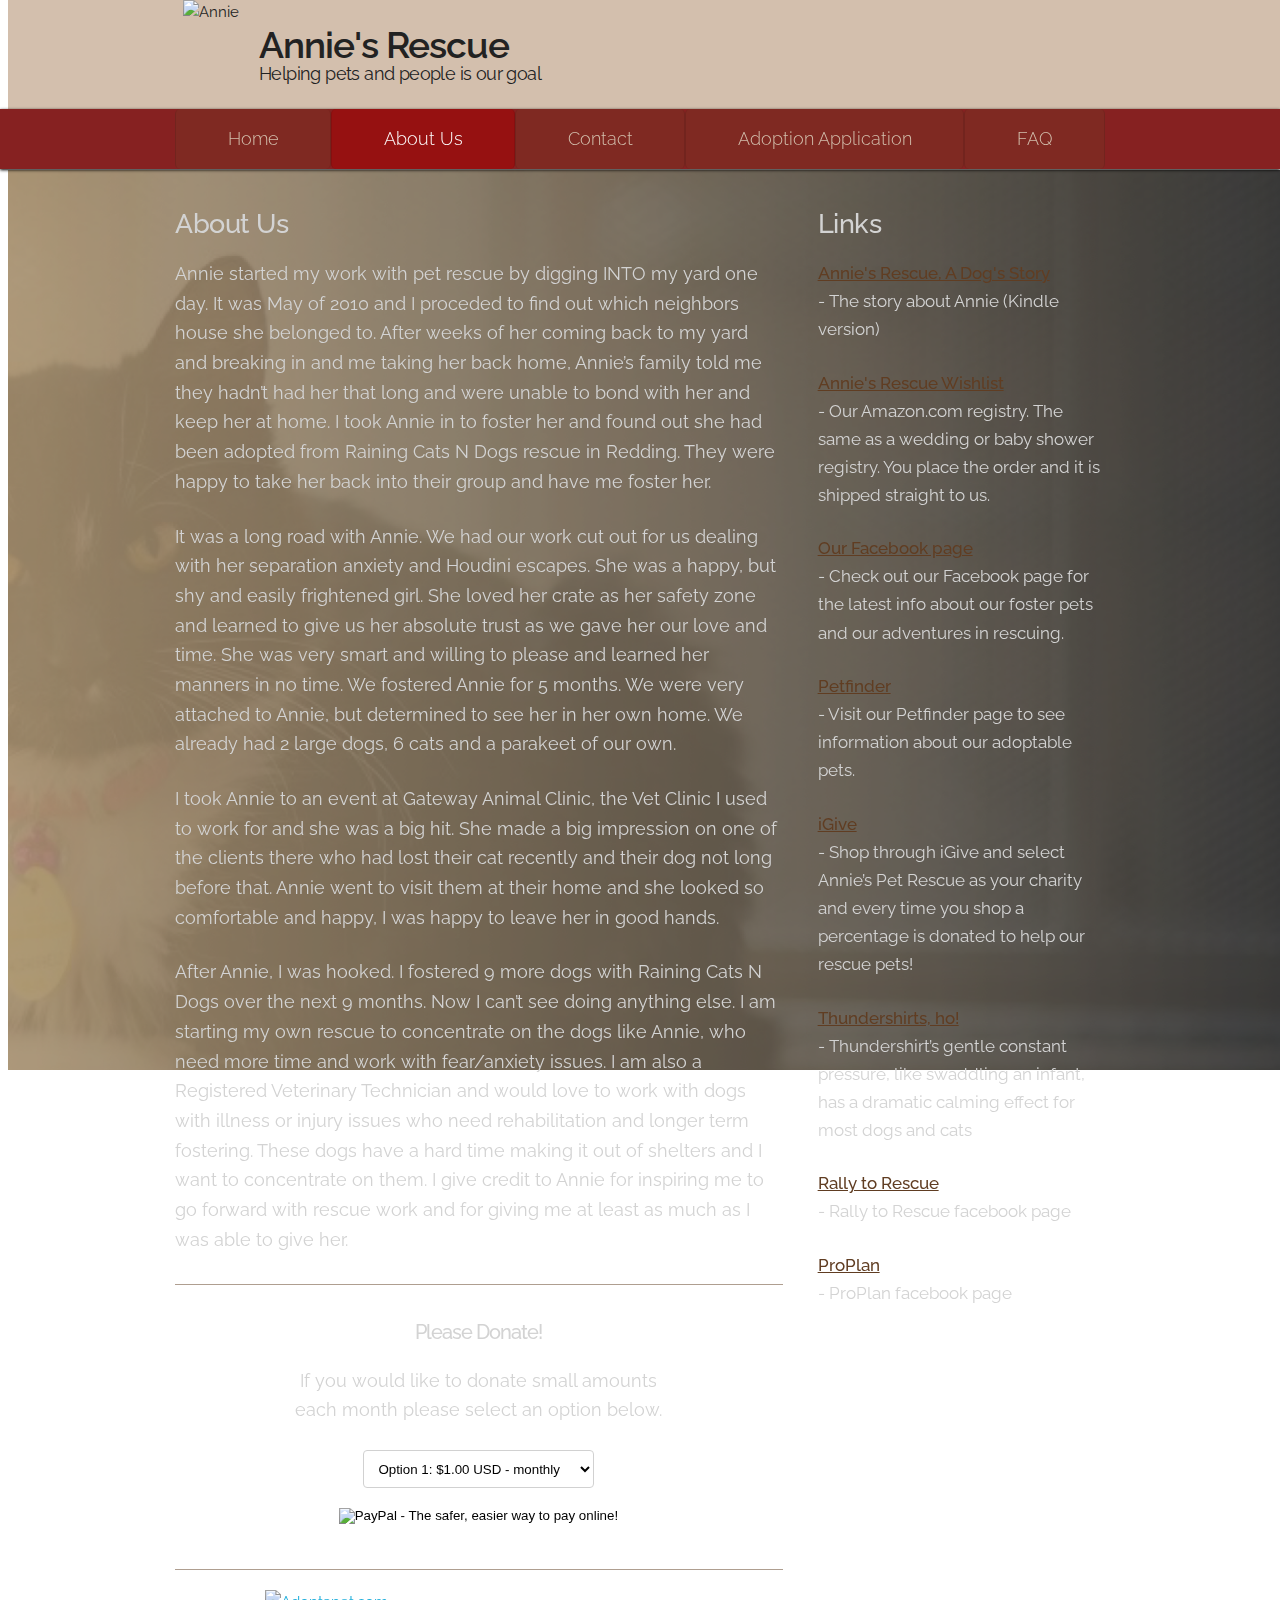
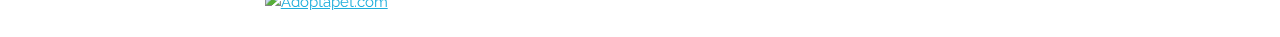
==== about-us.html @ 0740a26b "added content to pages" ====
<!DOCTYPE html>
<html>
    <head>
      <meta charset="utf-8">
      <meta name="viewport" content="width=device-width, initial-scale=1">
      <title>Annie's Rescue | Helping Pets and People is our Goal</title>
      <link rel="stylesheet" href="./css/normalize.css">
      <link rel="stylesheet" href="//fonts.googleapis.com/css?family=Raleway:400,300,500,600" type="text/css">
      <link rel="stylesheet" href="./css/flexbox-skeleton.css">
      <link rel="stylesheet" href="./css/flexbox-grid.css">
      <link rel="stylesheet" href="./css/flexbox-styles.css">
    </head>
  <body>
      <header class="about-us-bg">
        <div class="container"><a href="/index-flexbox.html" class="header"><img src="/img/annie-transp.png" alt="Annie">
            <h1>Annie's Rescue</h1>
            <h5>Helping pets and people is our goal</h5></a></div>
      </header>
      <header>
        <nav>
          <div class="container">
            <ul>
              <li><a id="home" href="/index-flexbox.html">Home</a></li>
              <li><a id="about" href="about-us.html" class="focus">About<span class="resp320"> Us</span></a></li>
              <li><a id="contact" href="contact.html">Contact</a></li>
              <li><a id="adopt" href="adopt.html">Adopt<span class="resp568">ion Application</span></a></li>
              <li><a id="faq" href="FAQ.html">FAQ</a></li>
            </ul>
          </div>
        </nav>
      </header>
    <div class="bgAbout"></div>
    <div class="container main">
      <div class="row about-us">
        <div class="col col-2-of-3">
          <main>
            <h2>About Us</h2>
            <p>Annie started my work with pet rescue by digging INTO my yard one day. It was May of 2010 and I proceded to find out which neighbors house she belonged to. After weeks of her coming back to my yard and breaking in and me taking her back home, Annie’s family told me they hadn’t had her that long and were unable to bond with her and keep her at home. I took Annie in to foster her and found out she had been adopted from Raining Cats N Dogs rescue in Redding. They were happy to take her back into their group and have me foster her.</p>
            <p>It was a long road with Annie. We had our work cut out for us dealing with her separation anxiety and Houdini escapes. She was a happy, but shy and easily frightened girl. She loved her crate as her safety zone and learned to give us her absolute trust as we gave her our love and time. She was very smart and willing to please and learned her manners in no time. We fostered Annie for 5 months. We were very attached to Annie, but determined to see her in her own home. We already had 2 large dogs, 6 cats and a parakeet of our own.</p>
            <p>I took Annie to an event at Gateway Animal Clinic, the Vet Clinic I used to work for and she was a big hit. She made a big impression on one of the clients there who had lost their cat recently and their dog not long before that. Annie went to visit them at their home and she looked so comfortable and happy, I was happy to leave her in good hands.</p>
            <p>After Annie, I was hooked. I fostered 9 more dogs with Raining Cats N Dogs over the next 9 months. Now I can’t see doing anything else. I am starting my own rescue to concentrate on the dogs like Annie, who need more time and work with fear/anxiety issues. I am also a Registered Veterinary Technician and would love to work with dogs with illness or injury issues who need rehabilitation and longer term fostering. These dogs have a hard time making it out of shelters and I want to concentrate on them. I give credit to Annie for inspiring me to go forward with rescue work and for giving me at least as much as I was able to give her.</p>
          </main>
          <hr>
            <aside>
              <div class="donate">
                <h3>Please Donate!</h3>
                <p>If you would like to donate small amounts each month please select an option below.</p>
                <div>
                  <form action="https://www.paypal.com/cgi-bin/webscr" method="post">
                    <input style="display: none;" name="cmd" type="hidden" value="_s-xclick">
                    <input name="hosted_button_id" type="hidden" value="ZMRFEE7564UYY">
                    <input name="on0" type="hidden" value="">
                  </form>
                  <select name="os0">
                    <option value="Option 1">Option 1: $1.00 USD - monthly</option>
                    <option value="Option 2">Option 2: $5.00 USD - monthly</option>
                    <option value="Option 3">Option 3: $10.00 USD - monthly</option>
                    <option value="Option 4">Option 4: $20.00 USD - monthly</option>
                  </select>
                  <input name="currency_code" type="hidden" value="USD">
                  <input alt="PayPal - The safer, easier way to pay online!" name="submit" src="https://www.paypalobjects.com/en_US/i/btn/btn_subscribeCC_LG.gif" type="image"><img src="https://www.paypalobjects.com/en_US/i/scr/pixel.gif" alt="" width="1" height="1" border="0">
                </div>
              </div>
            </aside>
          <hr>
        </div>
        <div class="col col-1-of-3">
            <aside>
              <h2 class="links">Links</h2>
              <ul class="links">
                <li><a href="#">Annie's Rescue, A Dog's Story</a></li><span class="linkdescription">  - The story about Annie (Kindle version)</span>
                <li><a href="#">Annie's Rescue Wishlist</a></li><span class="linkdescription">  - Our Amazon.com registry. The same as a wedding or baby shower registry. You place the order and it is shipped straight to us.</span>
                <li><a href="#">Our Facebook page</a></li><span class="linkdescription">  - Check out our Facebook page for the latest info about our foster pets and our adventures in rescuing.</span>
                <li><a href="#">Petfinder</a></li><span class="linkdescription">  - Visit our Petfinder page to see information about our adoptable pets.</span>
                <li><a href="#">iGive </a></li><span class="linkdescription">  - Shop through iGive and select Annie’s Pet Rescue as your charity and every time you shop a percentage is donated to help our rescue pets!</span>
                <li><a href="#">Thundershirts, ho!</a></li><span class="linkdescription">  - Thundershirt’s gentle constant pressure, like swaddling an infant, has a dramatic calming effect for most dogs and cats</span>
                <li><a href="#">Rally to Rescue</a></li><span class="linkdescription">  - Rally to Rescue facebook page</span>
                <li><a href="#">ProPlan</a></li><span class="linkdescription">  - ProPlan facebook page</span>
              </ul>
            </aside>
        </div>
          <aside class="col col-2-of-3">
            <div class="adopt-a-pet-banner"><a href="http://www.adoptapet.com/adoption_rescue/84104.html"><img title="Adopt-A-Pet-Banner" src="./img/sap_468x60_anim.gif" alt="Adoptapet.com"></a></div>
          </aside>
      </div>
    </div>
  </body>
</html>
---- css/flexbox-skeleton.css ----
/*
* Skeleton V2.0.4
* Copyright 2014, Dave Gamache
* www.getskeleton.com
* Free to use under the MIT license.
* http://www.opensource.org/licenses/mit-license.php
* 12/29/2014
*/


/* Table of contents
––––––––––––––––––––––––––––––––––––––––––––––––––
- Grid
- Base Styles
- Typography
- Links
- Buttons
- Forms
- Lists
- Code
- Tables
- Spacing
- Utilities
- Clearing
- Media Queries
*/


/* Grid
–––––––––––––––––––––––––––––––––––––––––––––––––– */
/*.container {
  position: relative;
  width: 100%;
  max-width: 960px;
  margin: 0 auto;
  padding: 0 20px;
  box-sizing: border-box; }
.column,
.columns {
  width: 100%;
  float: left;
  box-sizing: border-box; }
*/
/* For devices larger than 400px */
/*@media (min-width: 400px) {
  .container {
    width: 90%;
    padding: 0; }
}
*/
/* For devices larger than 550px */
/*@media (min-width: 569px) {
  .container {
    width: 85%; }
  .column,
  .columns {
    margin-left: 4%; }
  .column:first-child,
  .columns:first-child {
    margin-left: 0; }

  .one.column,
  .one.columns                    { width: 4.66666666667%; }
  .two.columns                    { width: 13.3333333333%; }
  .three.columns                  { width: 22%;            }
  .four.columns                   { width: 30.6666666667%; }
  .five.columns                   { width: 39.3333333333%; }
  .six.columns                    { width: 48%;            }
  .seven.columns                  { width: 56.6666666667%; }
  .eight.columns                  { width: 65.3333333333%; }
  .nine.columns                   { width: 74.0%;          }
  .ten.columns                    { width: 82.6666666667%; }
  .eleven.columns                 { width: 91.3333333333%; }
  .twelve.columns                 { width: 100%; margin-left: 0; }

  .one-third.column               { width: 30.6666666667%; }
  .two-thirds.column              { width: 65.3333333333%; }

  .one-half.column                { width: 48%; }
*/
  /* Offsets */
  /*.offset-by-one.column,
  .offset-by-one.columns          { margin-left: 8.66666666667%; }
  .offset-by-two.column,
  .offset-by-two.columns          { margin-left: 17.3333333333%; }
  .offset-by-three.column,
  .offset-by-three.columns        { margin-left: 26%;            }
  .offset-by-four.column,
  .offset-by-four.columns         { margin-left: 34.6666666667%; }
  .offset-by-five.column,
  .offset-by-five.columns         { margin-left: 43.3333333333%; }
  .offset-by-six.column,
  .offset-by-six.columns          { margin-left: 52%;            }
  .offset-by-seven.column,
  .offset-by-seven.columns        { margin-left: 60.6666666667%; }
  .offset-by-eight.column,
  .offset-by-eight.columns        { margin-left: 69.3333333333%; }
  .offset-by-nine.column,
  .offset-by-nine.columns         { margin-left: 78.0%;          }
  .offset-by-ten.column,
  .offset-by-ten.columns          { margin-left: 86.6666666667%; }
  .offset-by-eleven.column,
  .offset-by-eleven.columns       { margin-left: 95.3333333333%; }

  .offset-by-one-third.column,
  .offset-by-one-third.columns    { margin-left: 34.6666666667%; }
  .offset-by-two-thirds.column,
  .offset-by-two-thirds.columns   { margin-left: 69.3333333333%; }

  .offset-by-one-half.column,
  .offset-by-one-half.columns     { margin-left: 52%; }

}*/


/* Base Styles
–––––––––––––––––––––––––––––––––––––––––––––––––– */
/* NOTE
html is set to 62.5% so that all the REM measurements throughout Skeleton
are based on 10px sizing. So basically 1.5rem = 15px :) */
html {
  font-size: 62.5%; }
body {
  font-size: 1.5em; /* currently ems cause chrome bug misinterpreting rems on body element */
  line-height: 1.6;
  font-weight: 400;
  font-family: "Raleway", "HelveticaNeue", "Helvetica Neue", Helvetica, Arial, sans-serif;
  color: #222; }


/* Typography
–––––––––––––––––––––––––––––––––––––––––––––––––– */
h1, h2, h3, h4, h5, h6 {
  margin-top: 0;
  margin-bottom: 2rem;
  font-weight: 300; }
h1 { font-size: 4.0rem; line-height: 1.2;  letter-spacing: -.1rem;}
h2 { font-size: 3.6rem; line-height: 1.25; letter-spacing: -.1rem; }
h3 { font-size: 3.0rem; line-height: 1.3;  letter-spacing: -.1rem; }
h4 { font-size: 2.4rem; line-height: 1.35; letter-spacing: -.08rem; }
h5 { font-size: 1.8rem; line-height: 1.5;  letter-spacing: -.05rem; }
h6 { font-size: 1.5rem; line-height: 1.6;  letter-spacing: 0; }

/* Larger than phablet */
@media (min-width: 550px) {
  h1 { font-size: 5.0rem; }
  h2 { font-size: 4.2rem; }
  h3 { font-size: 3.6rem; }
  h4 { font-size: 3.0rem; }
  h5 { font-size: 2.4rem; }
  h6 { font-size: 1.5rem; }
}

p {
  margin-top: 0; }


/* Links
–––––––––––––––––––––––––––––––––––––––––––––––––– */
a {
  color: #1EAEDB; }
a:hover {
  color: #0FA0CE; }


/* Buttons
–––––––––––––––––––––––––––––––––––––––––––––––––– */
.button,
button,
input[type="submit"],
input[type="reset"],
input[type="button"] {
  display: inline-block;
  height: 38px;
  padding: 0 30px;
  color: #555;
  text-align: center;
  font-size: 11px;
  font-weight: 600;
  line-height: 38px;
  letter-spacing: .1rem;
  text-transform: uppercase;
  text-decoration: none;
  white-space: nowrap;
  background-color: transparent;
  border-radius: 4px;
  border: 1px solid #bbb;
  cursor: pointer;
  box-sizing: border-box; }
.button:hover,
button:hover,
input[type="submit"]:hover,
input[type="reset"]:hover,
input[type="button"]:hover,
.button:focus,
button:focus,
input[type="submit"]:focus,
input[type="reset"]:focus,
input[type="button"]:focus {
  color: #333;
  border-color: #888;
  outline: 0; }
.button.button-primary,
button.button-primary,
input[type="submit"].button-primary,
input[type="reset"].button-primary,
input[type="button"].button-primary {
  color: #FFF;
  background-color: #33C3F0;
  border-color: #33C3F0; }
.button.button-primary:hover,
button.button-primary:hover,
input[type="submit"].button-primary:hover,
input[type="reset"].button-primary:hover,
input[type="button"].button-primary:hover,
.button.button-primary:focus,
button.button-primary:focus,
input[type="submit"].button-primary:focus,
input[type="reset"].button-primary:focus,
input[type="button"].button-primary:focus {
  color: #FFF;
  background-color: #1EAEDB;
  border-color: #1EAEDB; }


/* Forms
–––––––––––––––––––––––––––––––––––––––––––––––––– */
input[type="email"],
input[type="number"],
input[type="search"],
input[type="text"],
input[type="tel"],
input[type="url"],
input[type="password"],
textarea,
select {
  height: 38px;
  padding: 6px 10px; /* The 6px vertically centers text on FF, ignored by Webkit */
  background-color: #fff;
  border: 1px solid #D1D1D1;
  border-radius: 4px;
  box-shadow: none;
  box-sizing: border-box; }
/* Removes awkward default styles on some inputs for iOS */
input[type="email"],
input[type="number"],
input[type="search"],
input[type="text"],
input[type="tel"],
input[type="url"],
input[type="password"],
textarea {
  -webkit-appearance: none;
     -moz-appearance: none;
          appearance: none; }
textarea {
  min-height: 65px;
  padding-top: 6px;
  padding-bottom: 6px; }
input[type="email"]:focus,
input[type="number"]:focus,
input[type="search"]:focus,
input[type="text"]:focus,
input[type="tel"]:focus,
input[type="url"]:focus,
input[type="password"]:focus,
textarea:focus,
select:focus {
  border: 1px solid #33C3F0;
  outline: 0; }
label,
legend {
  display: block;
  margin-bottom: .5rem;
  font-weight: 600; }
fieldset {
  padding: 0;
  border-width: 0; }
input[type="checkbox"],
input[type="radio"] {
  display: inline; }
label > .label-body {
  display: inline-block;
  margin-left: .5rem;
  font-weight: normal; }


/* Lists
–––––––––––––––––––––––––––––––––––––––––––––––––– */
ul {
  list-style: circle inside; }
ol {
  list-style: decimal inside; }
ol, ul {
  padding-left: 0;
  margin-top: 0; }
ul ul,
ul ol,
ol ol,
ol ul {
  margin: 1.5rem 0 1.5rem 3rem;
  font-size: 90%; }
li {
  margin-bottom: 1rem; }


/* Code
–––––––––––––––––––––––––––––––––––––––––––––––––– */
code {
  padding: .2rem .5rem;
  margin: 0 .2rem;
  font-size: 90%;
  white-space: nowrap;
  background: #F1F1F1;
  border: 1px solid #E1E1E1;
  border-radius: 4px; }
pre > code {
  display: block;
  padding: 1rem 1.5rem;
  white-space: pre; }


/* Tables
–––––––––––––––––––––––––––––––––––––––––––––––––– */
th,
td {
  padding: 12px 15px;
  text-align: left;
  border-bottom: 1px solid #E1E1E1; }
th:first-child,
td:first-child {
  padding-left: 0; }
th:last-child,
td:last-child {
  padding-right: 0; }


/* Spacing
–––––––––––––––––––––––––––––––––––––––––––––––––– */
button,
.button {
  margin-bottom: 1rem; }
input,
textarea,
select,
fieldset {
  margin-bottom: 1.5rem; }
pre,
blockquote,
dl,
figure,
table,
p,
ul,
ol,
form {
  margin-bottom: 2.5rem; }


/* Utilities
–––––––––––––––––––––––––––––––––––––––––––––––––– */
.u-full-width {
  width: 100%;
  box-sizing: border-box; }
.u-max-full-width {
  max-width: 100%;
  box-sizing: border-box; }
.u-pull-right {
  float: right; }
.u-pull-left {
  float: left; }


/* Misc
–––––––––––––––––––––––––––––––––––––––––––––––––– */
hr {
  margin-top: 3rem;
  margin-bottom: 3.5rem;
  border-width: 0;
  border-top: 1px solid #E1E1E1; }


/* Clearing
–––––––––––––––––––––––––––––––––––––––––––––––––– */

/* Self Clearing Goodness */
.container:after,
.row:after,
.u-cf {
  content: "";
  display: table;
  clear: both; }


/* Media Queries
–––––––––––––––––––––––––––––––––––––––––––––––––– */
/*
Note: The best way to structure the use of media queries is to create the queries
near the relevant code. For example, if you wanted to change the styles for buttons
on small devices, paste the mobile query code up in the buttons section and style it
there.
*/


/* Larger than mobile */
@media (min-width: 400px) {}

/* Larger than phablet (also point when grid becomes active) */
@media (min-width: 550px) {}

/* Larger than tablet */
@media (min-width: 750px) {}

/* Larger than desktop */
@media (min-width: 1000px) {}

/* Larger than Desktop HD */
@media (min-width: 1200px) {}
---- css/flexbox-grid.css ----
.container {
  width: 100%;
  max-width: 96rem;
  margin: 0 auto;
  padding: 0 1.5rem;
  box-sizing: border-box; }

.row {
  display: flex;
  flex-flow: row wrap;
  width: 100%;
  margin: 0 auto; }
  @media (min-width: 700px) {
    .row {
      width: 98%;
      margin: 0 auto;
      padding: 0; } }
  @media (min-width: 980px) {
    .row {
      width: 100%; } }
  .row .row.start {
    justify-content: flex-start; }
  .row .row.end {
    justify-content: flex-end; }
  .row .row.center {
    justify-content: center; }
  .row .row.spaceAround {
    justify-content: space-around; }
  .row .row.spaceBetween {
    justify-content: space-between; }
  .row .row.verticalStart {
    align-items: flex-start; }
  .row .row.verticalCenter {
    align-items: center; }
  .row .row.verticalEnd {
    align-items: flex-end; }
  .row .row.verticalStretch {
    align-items: stretch; }
  .row .row.verticalBaseline {
    align-items: baseline; }
  .row .mark {
    border: 1px dashed #ccc; }
  .row .mark:hover {
    border: 1px dashed lightblue;
    background-color: #eaf5f9; }
  .row .margin-topBottom {
    margin-top: 2rem;
    margin-bottom: 2rem; }
  .row .margin-leftRight {
    margin-left: 3rem;
    margin-right: 3rem;
    width: calc(100% - 6rem); }

.flex {
  display: flex;
  flex-flow: row wrap; }

.inline-flex {
  display: inline-flex;
  flex-flow: row nowrap; }

.flex1 {
  order: 0; }

.flex2 {
  order: 1; }

.flex3 {
  order: 2; }

.flex4 {
  order: 3; }

.col {
  box-sizing: border-box; }
  .col .paddingTotal {
    padding: 1rem; }
  .col .padding-topBottom {
    padding-top: 1rem;
    padding-bottom: 1rem; }
  .col .padding-leftRight {
    padding-left: 1rem;
    padding-right: 1rem; }

.col-1-of-4 {
  width: 100%; }

.col-1-of-3 {
  width: 100%; }

.col-1-of-2, .col-2-of-4 {
  width: 100%; }

.col-2-of-3 {
  width: 100%; }

.col-3-of-4 {
  width: 100%; }

.col-2-of-2, .col-3-of-3, .col-4-of-4 {
  width: 100%; }

@media screen and (min-width: 700px) {
  .col-1-of-4 {
    width: 25%; }

  .col-1-of-3 {
    width: 33.3%; }

  .col-1-of-2, .col-2-of-4 {
    width: 50%; }

  .col-2-of-3 {
    width: 66.6%; }

  .col-3-of-4 {
    width: 75%; }

  .col-2-of-2, .col-3-of-3, .col-4-of-4 {
    width: 100%; } }
.col.mark {
  border: 1px dotted red;
  background-color: #fcdfd4; }

.col.mark:hover {
  border: 1px dotted lightblue;
  background-color: #d4eef9; }

@media (min-width: 700px) {
  [class*='col-'] {
    padding-right: 1.25%;
    padding-left: 0; }

  [class*='col-']:last-of-type {
    padding-right: 0;
    padding-left: 2.5%; } }
---- css/flexbox-styles.css ----
.bgHome {
  background: linear-gradient(to right, rgba(251, 234, 215, 0.7), #fbead7), url(/img/skittles320.jpg);
  min-height: 100%;
  min-width: 100%;
  width: 100%;
  height: auto;
  position: fixed;
  background-position: center;
  background-repeat: no-repeat;
  background-size: cover;
  z-index: -1; }
  @media (min-width: 500px) {
    .bgHome {
      background: linear-gradient(to right, rgba(251, 234, 215, 0.75), #fbead7), url(/img/skittlescrop.png) center 50px;
      background-size: cover; } }
  @media (min-width: 500px) and (orientation: portrait) {
    .bgHome {
      background: linear-gradient(to right, rgba(251, 234, 215, 0.75), #fbead7), url(/img/skittles768.png) -100px 50px;
      background-size: cover; } }

.bgAbout {
  background: url(/img/bella2x.png);
  min-height: 100%;
  min-width: 100%;
  width: 100%;
  height: auto;
  position: fixed;
  top: 170px;
  background-position: right;
  background-repeat: no-repeat;
  background-size: cover;
  z-index: -1; }

@media (-webkit-min-device-pixel-ratio: 1.25), (min-resolution: 120dpi) {
  body {
    font-weight: 300; } }
@media (min-width: 850px) {
  body p {
    font-size: 1.6rems; } }

h1 {
  font-size: 1.7em; }
  @media (min-width: 700px) {
    h1 {
      font-size: 3.7rem;
      line-height: 3rem;
      padding-top: 3.5rem; } }

h2 {
  font-size: 1.45em;
  font-weight: 500; }
  @media (min-width: 700px) {
    h2 {
      font-size: 1.8em;
      line-height: normal;
      letter-spacing: -0.5px; } }

h3 {
  font-size: 1.3em; }

h4 {
  font-size: 1.1em; }

h5 {
  font-size: 0.8em; }
  @media (min-width: 700px) {
    h5 {
      font-size: 1.8rem;
      font-weight: 400;
      padding-top: 0.5rem; } }
  @media (min-width: 850px) {
    h5 {
      font-size: 1.8rem; } }

h6 {
  font-size: 0.2em; }

p {
  text-align: justify; }
  @media (min-width: 700px) {
    p {
      text-align: left;
      font-size: 1.7rem;
      line-height: 1.65; } }
  @media (min-width: 850px) {
    p {
      font-size: 1.8rem; } }

ul.links {
  font-size: 1.7rem;
  line-height: 1.65; }

.about-us {
  color: lightgray; }

header {
  position: fixed;
  top: 0;
  width: 100%;
  z-index: 150;
  background: #D3BFAD; }
  header a.header {
    text-decoration: none;
    color: inherit;
    width: 300px; }
  header img {
    float: left;
    height: 85px;
    background: transparent; }
    @media (min-width: 400px) {
      header img {
        margin-right: 2rem; } }
    @media (min-width: 700px) {
      header img {
        height: 110px; } }
  header h1 {
    margin-bottom: 0;
    line-height: 0.9em;
    padding-top: 0.89em;
    font-weight: 600; }
    @media (min-width: 700px) {
      header h1 {
        line-height: 2rem;
        padding-top: 3.5rem; } }
  header h5 {
    letter-spacing: -0.06rem;
    line-height: 1.6; }
  header nav {
    box-shadow: 0 1px 3px black;
    position: fixed;
    top: 84px;
    left: 0;
    right: 0;
    background-color: #862121;
    width: 100%; }
    @media (min-width: 700px) {
      header nav {
        top: 109px; } }
  header ul {
    display: flex;
    flex-flow: row nowrap;
    padding: 0;
    margin: 0 0 -1rem -0.465rem;
    width: 100%; }
    @media (min-width: 700px) {
      header ul {
        font-weight: 300;
        font-size: 1.75rem; } }
    @media screen and (min-width: 360px) {
      header ul {
        margin: 0 0 -1rem 0; } }
  header li {
    list-style: none;
    flex-grow: 1;
    text-align: center; }
    header li a {
      background-color: rgba(0, 200, 50, 0.05);
      padding: 0.9em 0.57em;
      display: block;
      color: #D3BFAD;
      text-decoration: none;
      transition: all 0.3s;
      border-left: 0.25px solid rgba(0, 0, 0, 0.1);
      border-right: 0.25px solid rgba(0, 0, 0, 0.1);
      border-radius: 5px; }
    header li a:hover {
      background-color: #961111;
      color: white;
      box-shadow: 0px 2px 3px rgba(0, 0, 0, 0.2);
      transition: all 0.3s; }
    header li a:active {
      background-color: #961111; }

.focus {
  background-color: #961111;
  color: white; }

.main {
  padding-top: 16rem; }
  @media (min-width: 700px) {
    .main {
      padding-top: 20rem; } }
  @media (min-width: 800px) {
    .main .col.col-2-of-3 {
      flex-shrink: 3; } }

[class*='col-'] hr {
  border-top: 1px solid rgba(96, 61, 34, 0.5);
  width: 100%;
  margin-right: -0.5%; }
  @media (min-width: 700px) {
    [class*='col-'] hr {
      margin-right: 0; } }

.donate {
  text-align: center;
  width: 100%;
  max-width: 39rem;
  margin: 0 auto; }
  .donate h3 {
    font-weight: 500; }
  .donate p {
    text-align: center; }

.links {
  flex-shrink: 0; }
  .links li {
    margin-bottom: 0;
    font-weight: 500; }
  .links a {
    color: #603D22; }
    .links a:hover {
      color: #0092d8; }
    .links a .about-us {
      color: whitesmoke; }
  .links span.linkdescription {
    display: inline-block;
    margin-bottom: 1.5em; }
  @media (min-width: 805px) {
    .links p {
      font-size: 1em; } }

li {
  list-style-type: none;
  color: #008500; }

.tshirt-donate {
  text-align: center; }

aside.col.col-2-of-3 {
  padding-left: 0; }

.adopt-a-pet-banner {
  position: relative;
  bottom: 15px; }
  .adopt-a-pet-banner img {
    display: block;
    width: 100%;
    max-width: 440px;
    margin: 0 auto; }
    @media screen and (min-width: 360px) {
      .adopt-a-pet-banner img {
        width: 100%; } }

.resp320, .resp568 {
  position: absolute;
  margin-top: -500px; }

@media screen and (min-width: 400px) {
  .resp320 {
    position: inherit; } }
@media screen and (min-width: 550px) {
  .resp568 {
    position: inherit; } }
@media screen and (min-width: 569px) {
  .lead {
    margin-top: 170px; }

  .lead.links {
    margin-top: 170px; } }
@media screen and (min-width: 667px) {
  .resp320, .resp568 {
    position: inherit; } }
@media screen and (min-width: 731px) {
  .resp320, .resp568 {
    position: inherit; } }
@media screen and (min-width: 736px) {
  .resp320, .resp568 {
    position: inherit; } }
@media screen and (min-width: 768px) {
  .resp320, .resp568 {
    position: inherit; } }
@media screen and (min-width: 773px) {
  .resp320, .resp568 {
    position: inherit; } }
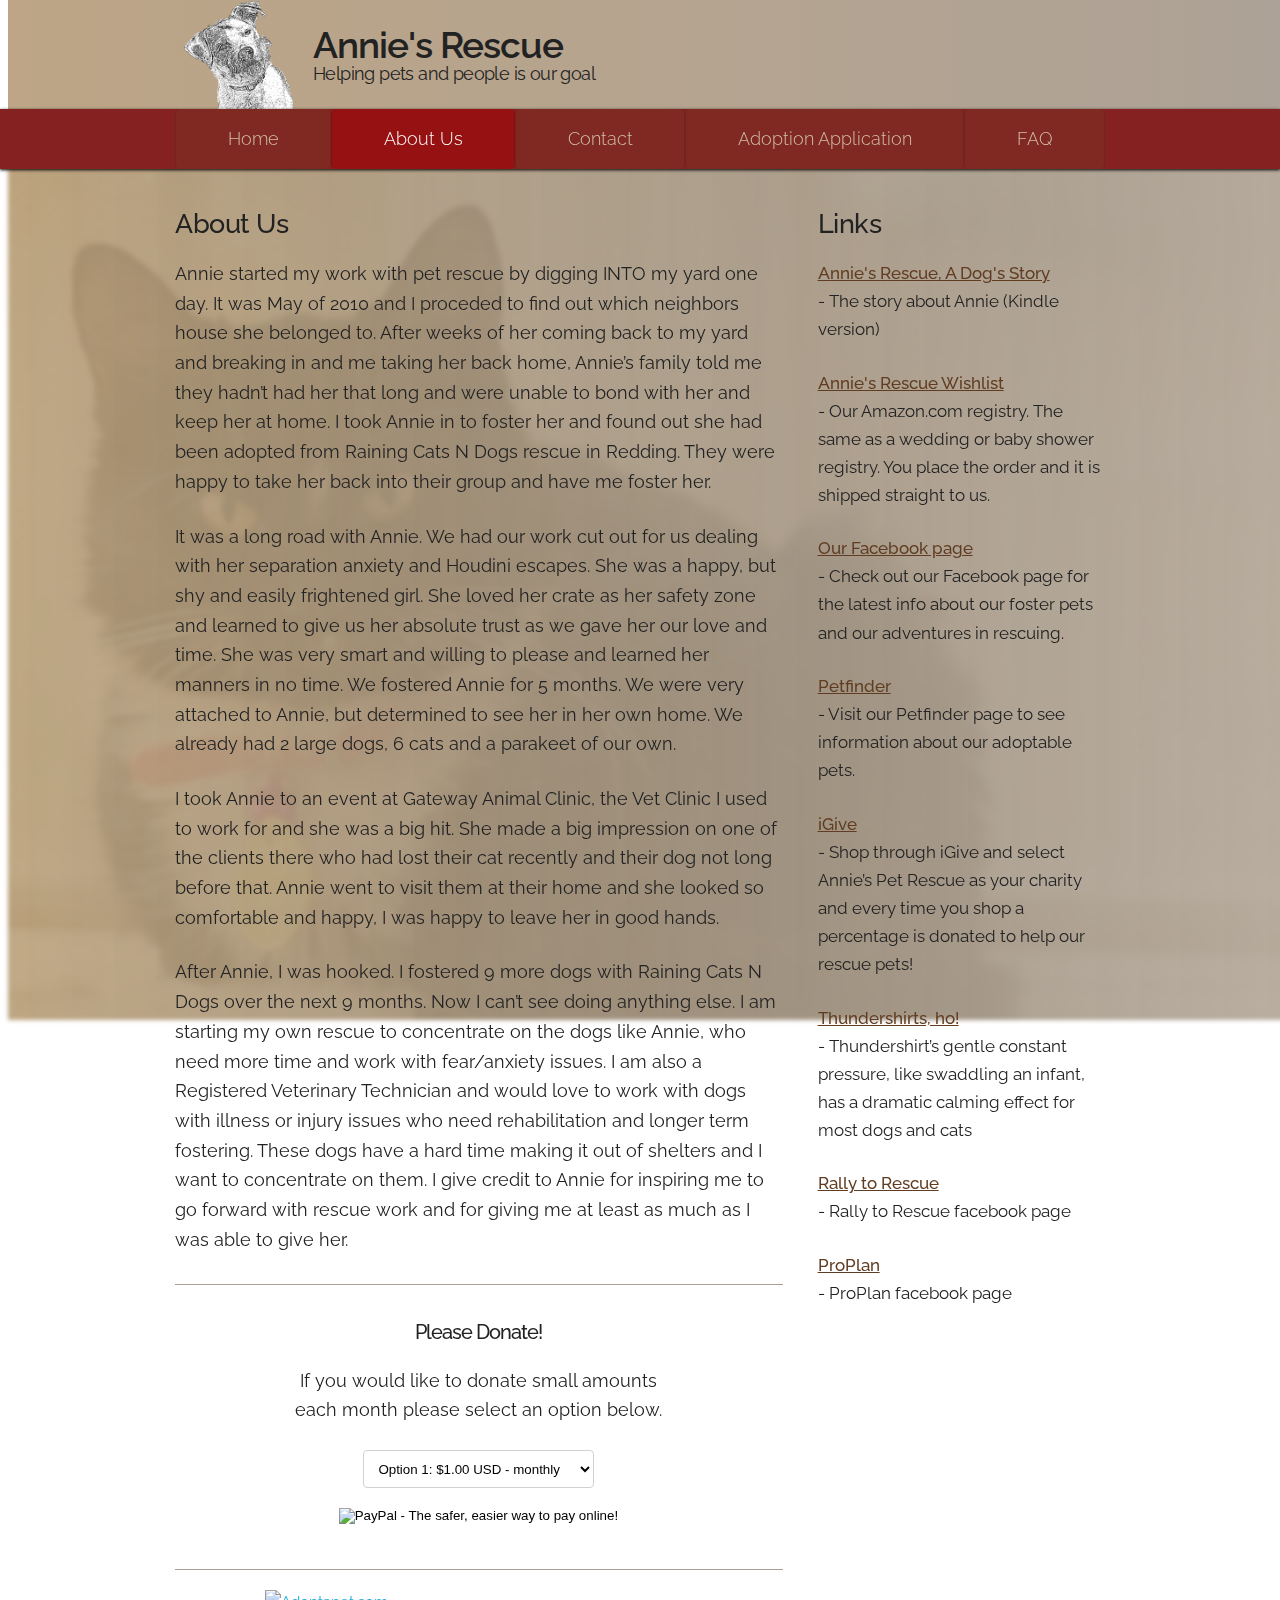
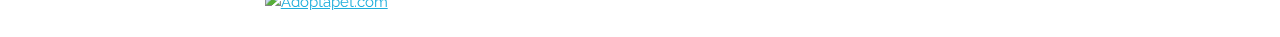
==== commit ee496606: "updating links" ====
--- a/about-us.html
+++ b/about-us.html
@@ -24,7 +24,7 @@
               <li><a id="about" href="about-us.html" class="focus">About<span class="resp320"> Us</span></a></li>
               <li><a id="contact" href="contact.html">Contact</a></li>
               <li><a id="adopt" href="adopt.html">Adopt<span class="resp568">ion Application</span></a></li>
-              <li><a id="faq" href="FAQ.html">FAQ</a></li>
+              <li><a id="faq" href="faq.html">FAQ</a></li>
             </ul>
           </div>
         </nav>
@@ -85,4 +85,4 @@
       </div>
     </div>
   </body>
-</html>+</html>
--- a/css/flexbox-skeleton.css
+++ b/css/flexbox-skeleton.css
@@ -232,6 +232,7 @@
 input[type="tel"],
 input[type="url"],
 input[type="password"],
+input[type="textarea"],
 textarea,
 select {
   height: 38px;
@@ -249,10 +250,12 @@
 input[type="tel"],
 input[type="url"],
 input[type="password"],
+input[type="textarea"],
 textarea {
   -webkit-appearance: none;
      -moz-appearance: none;
           appearance: none; }
+input[type="textarea"],
 textarea {
   min-height: 65px;
   padding-top: 6px;
@@ -264,6 +267,7 @@
 input[type="tel"]:focus,
 input[type="url"]:focus,
 input[type="password"]:focus,
+input[type="textarea"]:focus,
 textarea:focus,
 select:focus {
   border: 1px solid #33C3F0;
--- a/css/flexbox-styles.css
+++ b/css/flexbox-styles.css
@@ -1,5 +1,22 @@
+.about-us-bg {
+  background: linear-gradient(to right, #bda586, #ada297); }
+
+.home-bg {
+  background: linear-gradient(to right, #c9b7a4, #fbead8); }
+
+.contact-us-bg {
+  background: linear-gradient(to right, #cabeb1, #eedfce); }
+
+.adopt-bg {
+  background: linear-gradient(to right, #ccbbab, #e9d9c8); }
+
 .bgHome {
   background: linear-gradient(to right, rgba(251, 234, 215, 0.7), #fbead7), url(/img/skittles320.jpg);
+  -webkit-filter: blur(2px);
+  -moz-filter: blur(2px);
+  -o-filter: blur(2px);
+  -ms-filter: blur(2px);
+  filter: blur(2px);
   min-height: 100%;
   min-width: 100%;
   width: 100%;
@@ -20,16 +37,66 @@
 
 .bgAbout {
   background: url(/img/bella2x.png);
+  background: linear-gradient(to left, rgba(251, 234, 215, 0.6), rgba(251, 234, 215, 0)), url(/img/bella2x.png);
+  -webkit-filter: blur(2px);
+  -moz-filter: blur(2px);
+  -o-filter: blur(2px);
+  -ms-filter: blur(2px);
+  filter: blur(2px);
   min-height: 100%;
   min-width: 100%;
   width: 100%;
   height: auto;
   position: fixed;
-  top: 170px;
-  background-position: right;
+  top: 120px;
   background-repeat: no-repeat;
   background-size: cover;
   z-index: -1; }
+  @media (min-width: 500px) {
+    .bgAbout {
+      background-size: cover; } }
+
+.bgContact {
+  background: linear-gradient(to bottom left, rgba(251, 234, 215, 0.9), rgba(251, 234, 215, 0.5)), url(/img/blanca.jpg) no-repeat center;
+  min-height: 100%;
+  min-width: 100%;
+  width: 100%;
+  height: auto;
+  position: fixed;
+  top: 120px;
+  background-repeat: no-repeat;
+  background-size: cover;
+  -webkit-filter: blur(2px);
+  -moz-filter: blur(2px);
+  -o-filter: blur(2px);
+  -ms-filter: blur(2px);
+  filter: blur(2px);
+  z-index: -1; }
+  @media (min-width: 500px) {
+    .bgContact {
+      background: linear-gradient(to bottom left, rgba(251, 234, 215, 0.9), rgba(251, 234, 215, 0.5)), url(/img/blanca.jpg) no-repeat center;
+      background-size: cover; } }
+
+.bgAdopt {
+  background: linear-gradient(to bottom left, rgba(251, 234, 215, 0.9), rgba(251, 234, 215, 0.5)), url(/img/cici.jpg) no-repeat center;
+  min-height: 100%;
+  min-width: 100%;
+  width: 100%;
+  height: auto;
+  position: fixed;
+  top: 120px;
+  background-repeat: no-repeat;
+  background-size: cover;
+  -webkit-filter: blur(2px);
+  -moz-filter: blur(2px);
+  -o-filter: blur(2px);
+  -ms-filter: blur(2px);
+  filter: blur(2px);
+  z-index: -1; }
+  @media (min-width: 500px) {
+    .bgAdopt {
+      background: linear-gradient(to bottom left, rgba(251, 234, 215, 0.9), rgba(251, 234, 215, 0.5)), url(/img/cici.jpg) no-repeat center;
+      background-size: cover; } }
 
 @media (-webkit-min-device-pixel-ratio: 1.25), (min-resolution: 120dpi) {
   body {
@@ -80,7 +147,7 @@
   @media (min-width: 700px) {
     p {
       text-align: left;
-      font-size: 1.7rem;
+      font-size: 1.6rem;
       line-height: 1.65; } }
   @media (min-width: 850px) {
     p {
@@ -89,9 +156,12 @@
 ul.links {
   font-size: 1.7rem;
   line-height: 1.65; }
-
-.about-us {
-  color: lightgray; }
+  @media (min-width: 700px) {
+    ul.links {
+      font-size: 1.45rem; } }
+  @media (min-width: 810px) {
+    ul.links {
+      font-size: 1.7rem; } }
 
 header {
   position: fixed;
@@ -224,6 +294,69 @@
   list-style-type: none;
   color: #008500; }
 
+label {
+  margin-bottom: 0.2rem;
+  font-weight: 600;
+  font-size: 1.6rem; }
+  @media (min-width: 700px) {
+    label {
+      font-size: 1.7rem; } }
+  @media (min-width: 850px) {
+    label {
+      font-size: 1.8rem; } }
+
+#contactus {
+  margin-top: 1.8rem; }
+  #contactus input {
+    width: 100%; }
+  #contactus input[type="submit"] {
+    width: auto;
+    background-color: #862121;
+    color: #D3BFAD;
+    font-size: 1.4rem;
+    font-weight: 300; }
+    @media (min-width: 700px) {
+      #contactus input[type="submit"] {
+        font-size: 1.6rem; } }
+    @media (min-width: 850px) {
+      #contactus input[type="submit"] {
+        font-size: 1.8rem; } }
+    #contactus input[type="submit"]:hover {
+      color: white;
+      background-color: #961111; }
+
+#adoptionApplication input {
+  width: 100%; }
+#adoptionApplication input[type="submit"] {
+  width: auto;
+  background-color: #862121;
+  color: #D3BFAD;
+  font-size: 1.4rem;
+  font-weight: 300; }
+  @media (min-width: 700px) {
+    #adoptionApplication input[type="submit"] {
+      font-size: 1.6rem; } }
+  @media (min-width: 850px) {
+    #adoptionApplication input[type="submit"] {
+      font-size: 1.8rem; } }
+  #adoptionApplication input[type="submit"]:hover {
+    color: white;
+    background-color: #961111; }
+#adoptionApplication input[type="radio"] {
+  width: auto; }
+#adoptionApplication input, #adoptionApplication textarea, #adoptionApplication select, #adoptionApplication fieldset {
+  margin-bottom: 2.3rem; }
+#adoptionApplication textarea {
+  min-height: 65px;
+  max-height: 300px;
+  padding-top: 6px;
+  padding-bottom: 6px;
+  min-width: 100%;
+  max-width: 100%; }
+#adoptionApplication .br {
+  display: block;
+  margin-bottom: -1.3rem; }
+
 .tshirt-donate {
   text-align: center; }
 
